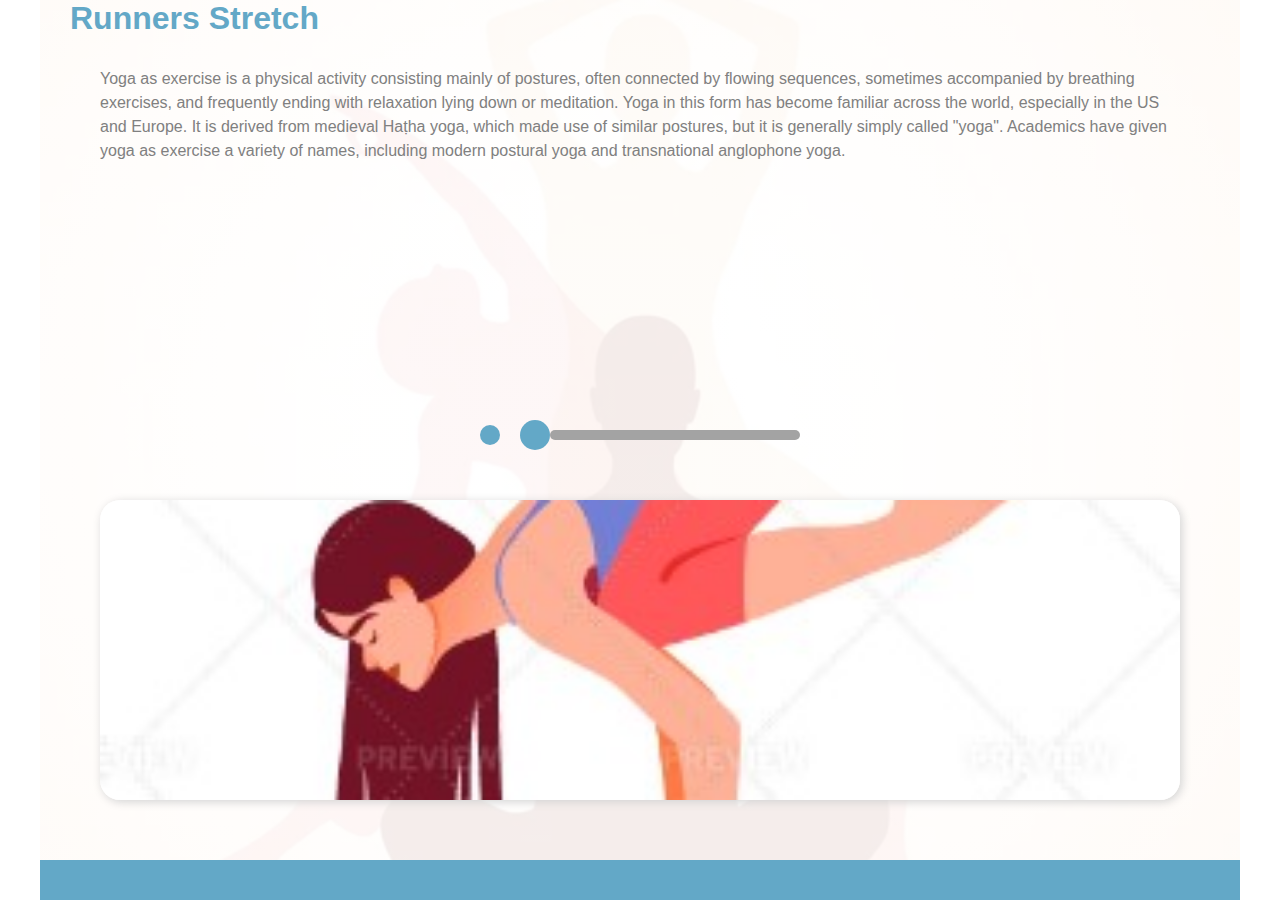
==== single.html @ ff6ded7e "all app" ====
<!DOCTYPE html>
<html lang="en">
<head>
  <meta charset="UTF-8">
  <meta name="viewport" content="width=device-width, initial-scale=1.0">
  <link rel="stylesheet" href="style.css">
  <link rel="stylesheet" href="https://cdnjs.cloudflare.com/ajax/libs/font-awesome/6.6.0/css/all.min.css" integrity="sha512-Kc323vGBEqzTmouAECnVceyQqyqdsSiqLQISBL29aUW4U/M7pSPA/gEUZQqv1cwx4OnYxTxve5UMg5GT6L4JJg==" crossorigin="anonymous" referrerpolicy="no-referrer" />
  <title>home</title>
</head>
<body>
 <div class="container">
    <div class="single_wrapper">
      <!-- user section -->
      <div class="top_single_section">
        <a href="profile.html"><i class="fa-solid fa-chevron-left single_arrow"></i></a>
       <h1 class="single_title">Runners Stretch</h1>
      </div>
      <!-- exercises section -->
      <p class="single_text">
        Yoga as exercise is a physical activity consisting mainly of postures, often connected by flowing sequences, sometimes accompanied by breathing exercises, and frequently ending with relaxation lying down or meditation. Yoga in this form has become familiar across the world, especially in the US and Europe. It is derived from medieval Haṭha yoga, which made use of similar postures, but it is generally simply called "yoga". Academics have given yoga as exercise a variety of names, including modern postural yoga and transnational anglophone yoga.
      </p>
      <div class="single_play">
        <i class="fa-solid fa-caret-right single_icon"></i>
        <div class="single_lines">
         <div class="single_dot"></div>
         <div class="single_line"></div>
        </div>
      </div>
      <div class="single_img_container">
        <img src="/assets/ex3.jpg" alt="" class="single_img">
      </div>
      <!-- tabbar section -->
     <div class="tabbar_section">
      <a href="single.html"><i class="fa-solid fa-bars tabbar_icon_blue"></i></a>
      <a href="home.html"><i class="fa-solid fa-house tabbar_icon_white"></i></a>
      <a href="settings.html"><i class="fa-solid fa-gear tabbar_icon_white"></i></a>
     </div>
    </div>
 </div>
</body>
</html>
---- style.css ----
* {
  margin: 0;
  padding: 0;
  box-sizing: border-box;
}
:root {
  --primary: #63A8C7;
  --secondary: lightgray;
}
body {
  font-family: Arial, Helvetica, sans-serif;
  max-width: 1200px;
  margin: auto;
}
a {
  color: inherit;
  text-decoration: none;
  z-index: 10;
}
i {
  color: gray;
  z-index: 10;
}
input {
  margin-left: 5px;
  border: none;
  outline: none;
  background-color: transparent;
  color: gray;
  z-index: 10;
}
button {
  cursor: pointer;
  z-index: 10;
}
select {
  border: none;
  outline: none;
}
.container {
  display: flex;
  align-items: center;
  justify-content: center;
  position: relative;
  min-height: 100vh;
}
/* home screen */
.screen {
  background-image: url("./assets/bg.jpg");
  background-position: center;
  background-repeat: none;
  background-size: cover;
  width: 100%;
  height: 100vh;
}
.inputDiv {
  width: 100%;
  border: 1px solid gray;
  padding: 10px;
  border-radius: 50px;
  margin: 5px 0;
  z-index: 10;
}
.overlay {
  position: absolute;
  width: 100%;
  height: 100%;
  background-color: rgb(0, 79, 116);
  top: 0;
  left: 0;
  opacity: .2;
  z-index: 1;
}
.topTexts {
  display: flex;
  flex-direction: column;
  align-items: center;
  justify-content: center;
  margin-top: 60px;
}
.title {
  z-index: 10;
  color: white;
  font-size: 2.5rem;
  font-weight: 600;
}
.titleSm {
  z-index: 10;
  color: white;
  letter-spacing: .2rem;
}
.buttonsContainer {
  z-index: 10;
  display: flex;
  flex-direction: column;
  width: 80%;
  margin: auto;
  position: absolute;
  bottom: 30px;
  left: 0;
  right: 0;
}
.bottomPhrase {
  color: gray;
  text-align: center;
  margin-top: 10px;
  font-size: .9rem;
}
.bottomSpan {
  text-decoration: underline;
  color: #63A8C7;
}
.blueButton {
  background-color: #63A8C7;
  border: none;
  outline: none;
  margin-top: 10px;
  padding: 15px 30px;
  border-radius: 30px;
  color: white;
  font-size: 1rem;
}
.outlineButton {
  background-color: white;
  border: 1px solid gray;
  outline: none;
  margin-top: 10px;
  padding: 10px 30px;
  border-radius: 30px;
  color: gray;
  font-size: 1rem;
  display: flex;
  align-items: center;
  justify-content: center;
  gap: 10px;
}
.google {
  width: 30px;
  height: 30px;
  border-radius: 50px;
}
/* auth screens */
.authScreen {
  width: 100%;
  min-height: 100vh;
  background-color: rgb(250, 250, 250);
  background-position: center;
  background-repeat: none;
  background-size: cover;
  position: relative;
  padding: 10px;
}
.authForm {
  width: 80%;
  margin: auto;
  display: flex;
  flex-direction: column;
  align-items: center;
  z-index: 10;
}
.authImgContainer {
  width: 150px;
  height: 250px;
  object-fit: cover;
  margin-top: 10px;
}
.authImg {
  width: 100%;
  height: 100%;
  opacity: .3;
}
.authTopTexts {
  display: flex;
  flex-direction: column;
  align-items: center;
  justify-content: center;
  margin-top: 30px;
  margin-bottom: 20px;
}
.authTitle {
  margin-top: 20px;
  color: gray;
  z-index: 10;
}
.authTitleSm {
  color: gray;
  font-weight: 500;
  z-index: 10;
}
.authButtonsContainer {
  width: 100%;
  display: flex;
  flex-direction: column;
  margin-top: 20px;
}
.checkboxDiv {
  width: 100%;
  margin-top: 10px;
  display: flex;
  flex-direction: row;
  align-items: center;
  justify-content: space-between;
  color: #63A8C7;
}
.check {
  display: flex;
  flex-direction: row;
  align-items: center;
  justify-content: center;
  gap: 5px;
}
/* *********  profile screen  ************* */
.profileScreen {
  padding: 20px 0;
  width: 100%;
  min-height: 100vh;
  background-image: url("./assets/bg.jpg");
  background-position: center;
  background-repeat: no-repeat;
  background-size: cover;
  background-color: rgb(250, 250, 250);
  background-position: center;
  background-repeat: none;
  background-size: cover;
  position: relative;
}
.profileOverlay {
  position: absolute;
  background-color: rgba(255, 255, 255, 0.854);
  width: 100%;
  height: 100%;
  top: 0;
  left: 0;
}
.genderDiv {
  display: flex;
  flex-direction: row;
  justify-content: space-around;
  position: relative;
  z-index: 10;
}
.selectProfile {
  position: absolute;
  right: 10px;
  color:  #63A8C7;
  background-color: transparent;
}
.inputGender {
  margin-right: 50px;
}
.profileImgContainer {
  margin-top: 20px;
  margin-bottom: 10px;
  width: 100%;
  display: flex;
  justify-content: center;
  align-items: center;
  flex-wrap: wrap;
  gap: 10px;
  z-index: 10;
}
.astroImg {
  width: 130px;
  height: 170px;
  padding: 5px;
  border-radius: 10px;
  overflow: hidden;
  background-color: white;
  box-shadow: 2px 2px 5px lightgray;
  display: flex;
  flex-direction: column;
  justify-content: center;
  align-items: center;
  gap: 3px;
}
.profileImg {
  width: 70%;
  height: 70%;
  border-radius: 50%;
  object-fit: cover;
}
.astroImgTitle {
  font-size: 14px;
  font-weight: semibold;
  color: gray;
}
.astroImgTitle2 {
  font-size: 14px;
  font-weight: semibold;
  color: #63A8C7;
}
.profileButton {
  width: 100%;
  margin: 10px 0;
}

/* ************* plans Screen ******************/
.plans_wrapper {
  width: 100%;
  min-height: 100vh;
  display: flex;
  flex-direction: column;
  justify-content: space-between;
  background-image: linear-gradient(rgba(255, 255, 255, 0.781), rgb(255, 255, 255)), url('/assets/women_yoga.jpg');
  background-size: cover;
  background-repeat: no-repeat;
  background-position: center;
}
.plans_top_section {

}
.top-buttonsSection {
  margin: 20px 0 50px 0;
  display: flex;
  align-items: center;
  justify-content: space-around;
}
.timesButtonBlue {
  width: 100px;
  background-color: var(--primary);
  border: none;
  padding: 5px 20px;
  border-radius: 30px;
  color: white;
}
.timesButtonOutline {
  width: 100px;
  background-color: white;
  border: 1px solid var(--primary);
  padding: 5px 20px;
  border-radius: 30px;
  color: var(--primary);
}
.timesButtons {
  width: 90%;
  margin: auto;
  display: flex;
  flex-direction: column;
  gap: 20px;
}
.plansButton {
  padding: 15px;
  border: 1px solid #63A8C7;
  background-color: transparent;
  border-radius: 50px;
  color: #63A8C7;
}
.plans_bottom_section {
  margin-top: 50px;
  padding: 60px 30px;
  border-radius: 20px 20px 0 0 ;
  background-color: var(--primary);
  display: flex;
  align-items: center;
  justify-content: center;
  position: relative;
  bottom: 0;
}
.arrows {
  position: absolute;
  width: 100%;
  display: flex;
  align-items: center;
  justify-content: space-between;
  padding: 0 30px;
}
.arrows_icons {
  color: white;
  font-size: 50px;
}
.plans_texts_wrapper {
  width: 80%;
  padding: 20px;
  border-radius: 20px;
  background-color: white;
  display: flex;
  flex-direction: column;
  align-items: center;
  justify-content: center;
}
.plans_title {
  color: var(--primary);
}
.plans_titleSm {
  margin: 10px 0 20px 0;
  color: var(--primary);
}
.plans_list {
  display: flex;
  flex-direction: column;
  gap: 5px;
}
.plans_item {
  color: gray;
}
/* *************** */
.methods_wrapper {
  width: 100%;
  display: flex;
  flex-direction: column;
  justify-content: space-between;
}
.methods_title {
  margin-bottom: 40px;
  text-align: center;
  color: var(--primary);
  font-size: 1.5rem;
}
.method_img {
  width: 90%;
  height: 300px;
  margin: auto;
  object-fit: cover;
  border-radius: 30px;
}
.all_methods {
  margin-top: 30px;
  margin-bottom: 50px;
  display: flex;
  flex-direction: column;
  gap: 30px;
}
.method_section {
  width: 90%;
  margin: auto;
  padding: 20px;
  height: 120px;
  border-radius: 20px;
  background-color: white;
  box-shadow: 2px 2px 5px lightgray;
  display: flex;
  flex-direction: row;
  align-items: center;
  gap: 10px;
}
.method_section_img {
  width: 80px;
}
.method_section_title {
  color: var(--primary);
}
.method_section_titleSm {
  margin-top: 5px;
  color: gray;
}

/* ************* home  */
.home_wrapper {
  width: 100%;
  min-height: 100vh;
  display: flex;
  flex-direction: column;
  justify-content: space-between;
  background-image: linear-gradient(rgba(255, 255, 255, 0.877), rgba(255, 255, 255, 0.89)), url('/assets/yoga1.jpg');
  background-size: cover;
  background-repeat: no-repeat;
  background-position: center;
}
.user_section {
  display: flex;
  flex-direction: row;
  align-items: center;
  justify-content: space-between;
  border-bottom: 1px solid var(--primary);
  padding: 20px;
}
.user {
  display: flex;
  flex-direction: row;
  align-items: center;
  gap: 10px;
}
.user img {
  width: 50px;
  height: 50px;
  border-radius: 50px;
  object-fit: cover;
}
.user_greeting {
  color: var(--primary);
}
.user_name {
  color: gray;
}
.subscribe_infos {
  display: flex;
  flex-direction: column;
  align-items: center;
  justify-content: center;
  gap: 10px;
}
.subscribe_title {
  color: var(--primary);
  font-size: 1rem;
}
.subscribe_dates {
  background-color: var(--primary);
  padding: 10px;
  border-radius: 15px;
  display: flex;
  flex-direction: column;
  gap: 5px;
}
.subscribe_date {
  color: white;
  font-size: .8rem;
}
.exercises_section {
  display: flex;
  flex-direction: column;
  margin-top: 30px;
  gap: 30px;
}
.exercise_section {
  width: 90%;
  margin: auto;
  padding: 10px;
  border-radius: 15px;
  display: flex;
  align-items: center;
  justify-content: space-between;
  box-shadow: 2px 2px 10px lightgray;
}
.exercise_section img {
  width: 100px;
  border: 10px;
  border-radius: 15px;
}
.exercise_texts {
  margin-left: 10px;
}
.exercise_title {
  color: var(--primary);
}
.exercise_text {
  color: gray;
  font-size: .8rem;
}
.exercise_video_icon {
  background-color: var(--primary);
  width: 30px;
  height: 30px;
  border-radius: 100%;
  display: flex;
  align-items: center;
  justify-content: center;
}
.exercise_icon {
  color: white;
  font-size: 1.5rem;
}
.tabbar_section {
  background-color: var(--primary);
  padding: 20px;
  display: flex;
  align-items: center;
  justify-content: space-around;
  margin-top: 30px;
}
.tabbar_icon_white {
  font-size: 2rem;
  color: white;
}
.tabbar_icon_blue {
  font-size: 2rem;
  color: #2b7da0;
}

/* ****************** single exercise*/
.single_wrapper {
  width: 100%;
  min-height: 100vh;
  display: flex;
  flex-direction: column;
  justify-content: space-between;
  background-image: linear-gradient(rgba(255, 255, 255, 0.877), rgba(255, 255, 255, 0.89)), url('/assets/yoga1.jpg');
  background-size: cover;
  background-repeat: no-repeat;
  background-position: center;
}
.top_single_section {
  display: flex;
  align-items: center;
  gap: 20px;
}
.single_arrow {
  margin-left: 10px;
  color: var(--primary);
  font-size: 1.5rem;
}
.single_title {
  text-align: center;
  color: var(--primary);
}
.single_text {
  color: gray;
  width: 90%;
  margin: auto;
  line-height: 1.5rem;
  margin-top: 30px;
}
.single_play {
  margin-top: 30px;
  padding: 20px;
  display: flex;
  align-items: center;
  justify-content: center;
  gap: 20px;
}
.single_icon {
  font-size: 2rem;
  color: white;
  background-color: var(--primary);
  padding: 10px;
  border-radius: 100%;
}
.single_lines {
  display: flex;
  align-items: center;
}
.single_dot{
  width: 30px;
  height: 30px;
  background-color: var(--primary);
  border-radius: 100%;
}
.single_line {
  width: 250px;
  height: 10px;
  background-color: rgb(163, 163, 163);
  border-radius: 5px;
}
.single_img_container {
  margin: 30px 0;
  display: flex;
  align-items: center;
  justify-content: center;
}
.single_img {
  width: 90%;
  margin: auto;
  height: 300px;
  object-fit: cover;
  border-radius: 20px;
  box-shadow: 2px 2px 10px lightgray;
}
/* ********************** validation */
.validation_container {
  width: 100%;
  display: flex;
  flex-direction: column;
  justify-content: space-between;
  background-image: linear-gradient(rgba(255, 255, 255, 0.877), rgba(255, 255, 255, 0.89)), url('/assets/women_yoga.jpg');
  background-size: cover;
  background-repeat: no-repeat;
  background-position: center;
}
.validation_wrapper {
  min-height: 100vh;
  display: flex;
  flex-direction: column;
  align-items: center;
  justify-content: center;
}
.validation_form {
  margin: 30px 0;
  width: 90%;
  display: flex;
  flex-direction: column;
  align-items: center;
  justify-content: center;
  gap: 20px;
}
.validation_box {
  display: flex;
  align-items: center;
  gap: 5;
  width: 300px;
}
.validation_label {
  color: var(--primary);
  font-weight: bold;
}
.validation_label {
  margin-left: 10px;
}
.validation_input {
  border: var(--primary);
}
.validation_button {
  margin-top: 30px;
  background-color: var(--primary);
  color: white;
  border: none;
  padding: 10px 20px;
  width: 300px;
  border-radius: 50px;
}
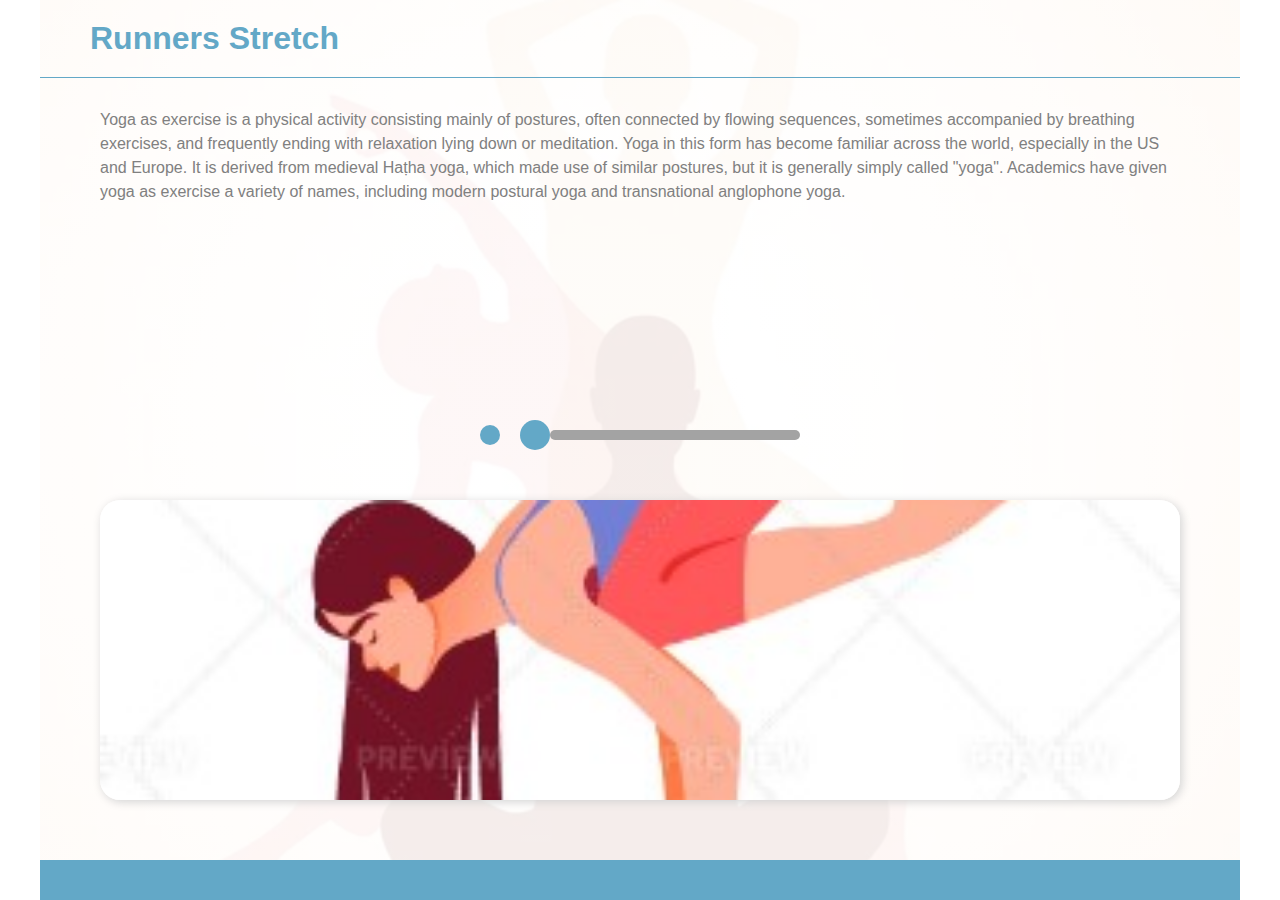
==== commit a2a0c9f3: "last changes" ====
--- a/single.html
+++ b/single.html
@@ -12,7 +12,7 @@
     <div class="single_wrapper">
       <!-- user section -->
       <div class="top_single_section">
-        <a href="profile.html"><i class="fa-solid fa-chevron-left single_arrow"></i></a>
+        <a href="home.html"><i class="fa-solid fa-chevron-left single_arrow"></i></a>
        <h1 class="single_title">Runners Stretch</h1>
       </div>
       <!-- exercises section -->
--- a/style.css
+++ b/style.css
@@ -579,9 +579,11 @@
   background-position: center;
 }
 .top_single_section {
+  padding: 20px;
   display: flex;
   align-items: center;
   gap: 20px;
+  border-bottom: 1px solid var(--primary);
 }
 .single_arrow {
   margin-left: 10px;
